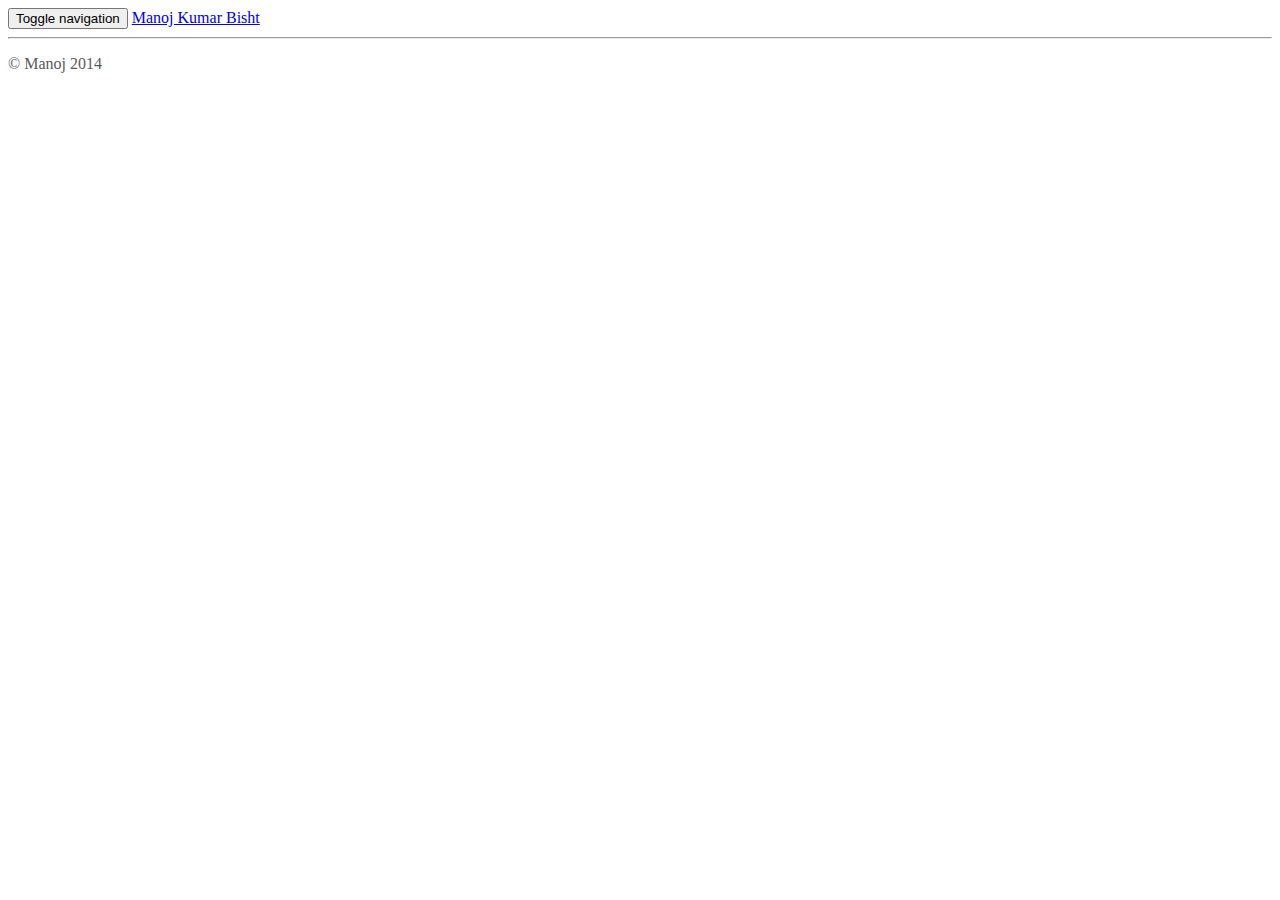
==== BlogClient/app/index.html @ 8ddb6200 "Static profile page added" ====
﻿<!doctype html>
<html lang="en" ng-app="blogSpace">
<head>
    <meta charset="utf-8">
    <title>Manoj Bisht-Technical Blog</title>
    <!--<link href="css/bootstrap-theme.css" rel="stylesheet" />-->
    <link href="css/bootstrap-theme.min.css" rel="stylesheet" />
    <!--<link href="css/bootstrap.css" rel="stylesheet" />-->
    <link href="css/bootstrap.min.css" rel="stylesheet" />
    <link href="css/theme.css" rel="stylesheet" />
    <link href="css/carousel.css" rel="stylesheet" />
    <!-- Just for debugging purposes. Don't actually copy this line! -->
    <!--[if lt IE 9]><script src="lib/bootstrap/js/ie8-responsive-file-warning.js"></script><![endif]-->
    <!-- HTML5 shim and Respond.js IE8 support of HTML5 elements and media queries -->
    <!--[if lt IE 9]>
      <script src="lib/bootstrap/html5shiv.js"></script>
      <script src="lib/bootstrap/respond.min.js"></script>
    <![endif]-->
    <style id="holderjs-style" type="text/css"></style>

    <script src="lib/jquery/jquery-1.10.2.js"></script>
    <script src="lib/angular/angular.js"></script>
    <!--<script src="lib/angular/angular-animate.js"></script>-->
    <script src="lib/angular/angular-resource.js"></script>
    <script src="lib/angular/angular-route.js"></script>

    <script src="lib/angular/underscore.js"></script>
    <script src="lib/angular/restangular.js"></script>

    <script src="lib/angular/angular-cookies-1.0.0rc10.js"></script>
    <script src="lib/angular/angular-sanitize.min.js"> </script>

    <script src="js/app.js"></script>
    <script src="js/services.js"></script>
    <script src="js/controllers.js"></script>
    <script src="js/filters.js"></script>
    <script src="js/directives.js"></script>
    <!--<script src="lib/bootstrap/bootstrap.js"></script>-->
    <script src="lib/bootstrap/bootstrap.min.js"></script>
    <script src="lib/bootstrap/ie8-responsive-file-warning.js"></script>
    <!--<script src="lib/bootstrap/ng-infinite-scroll.js"></script>-->
    <script src="lib/bootstrap/ng-infinite-scroll.min.js"></script>
    <!--<script src="lib/bootstrap/ui-bootstrap-0.7.0.js"></script>-->
    <!--<script src="lib/bootstrap/ui-bootstrap-0.7.0.min.js"></script>
    <script src="lib/bootstrap/ui-bootstrap-tpls-0.7.0.js"></script>
    <script src="lib/bootstrap/ui-bootstrap.js"></script>-->
    <script src="lib/bootstrap/ui-bootstrap-tpls-0.10.0.min.js"></script>
</head>
<body>


    <!-- Fixed navbar -->
    <div class="navbar navbar-inverse navbar-fixed-top" role="navigation">
        <div class="container">
            <div class="navbar-header">
                <button type="button" class="navbar-toggle" data-toggle="collapse" data-target=".navbar-collapse">
                    <span class="sr-only">Toggle navigation</span>
                    <span class="icon-bar"></span>
                    <span class="icon-bar"></span>
                    <span class="icon-bar"></span>
                </button>
                <a class="navbar-brand" href="#/blog">Manoj Kumar Bisht</a>
            </div>
            <div class="navbar-collapse collapse" ng-controller="BlogCategoryController">
                <blog-header-list></blog-header-list>
                <blog-search></blog-search>

            </div><!--/.nav-collapse -->

        </div>
    </div>
    <div class="container">
        <div ng-view></div>
        <hr>
        <footer>
            <p>&copy; Manoj 2014</p>
        </footer>
    </div>
    <!--<script src="lib/bootstrap/holder.js"></script>-->
    <!--<script src="lib/bootstrap/carousel.js"></script>-->
</body>
</html>
---- BlogClient/app/css/carousel.css ----
/* GLOBAL STYLES
-------------------------------------------------- */
/* Padding below the footer and lighter body text */

body {
  padding-bottom: 40px;
  color: #5a5a5a;
}



/* CUSTOMIZE THE NAVBAR
-------------------------------------------------- */

/* Special class on .container surrounding .navbar, used for positioning it into place. */
.navbar-wrapper {
  position: relative;
  z-index: 15;
}


/* CUSTOMIZE THE CAROUSEL
-------------------------------------------------- */

/* Carousel base     class */
.carousel {
  margin-bottom: 0px;

  /* Negative margin to pull up carousel. 90px is roughly margins and height of navbar. */
  margin-top: -20px;
}
/* Since positioning the image, we need to help out the caption */
.carousel-caption {
  z-index: 10;
  
}

/* Declare heights because of positioning of img element */
.carousel .item {
  /*height: 500px;*/
  height:310px;
}
.carousel-inner > .item > img {
/*  position: absolute;
  top: 0;
  left: 0;
  min-width: 100%;*/
  height: 255px;
  margin:0 auto;
  position:relative;
  top:15px;
}



/* MARKETING CONTENT
-------------------------------------------------- */

/* Pad the edges of the mobile views a bit */
.marketing {
  padding-left: 15px;
  padding-right: 15px;
}

/* Center align the text within the three columns below the carousel */
.marketing .col-lg-4 {
  text-align: left;

}
.marketing .col-lg-4 p {
  padding: 10px;
  border:1px solid #dce2e7;
  font-size:14px;
  font-weight:normal;
  color:#757575;
	
 }
.marketing h2 {
  font-weight: bold;
  font-size:15px;
  background:#337513;
  color:#fff;

  line-height:32px;
  padding:0 8px;
  margin-bottom:0px;
}
.marketing h2 a
{
    color:#fff;
}
.marketing h2.cb
{
   /*background:url(../img/cb.jpg) center right no-repeat #358cce;*/
   background:#358cce;   
}
.marketing h2.rc
{
   /*background:url(../img/rc.jpg) center right no-repeat #358cce;*/
   background:#358cce;   
}
.marketing h2.tb
{
   /*background:url(../img/tb.jpg) center right no-repeat #358cce;*/
   background:#358cce;   
}

.marketing .col-lg-4 p {
  padding: 10px;
  border:1px solid #dce2e7;
  font-size:14px;
  font-weight:normal;
  color:#757575;
  margin:0 0 5px 0;
}
.marketing .col-lg-4 p b {
	color:#153c5d;
}
.marketing .col-lg-4 p a.sign_in {
	color:#ff3000;
	text-decoration:underline;
}

.marketing .col-lg-4 form {
padding: 10px;
border: 1px solid #dce2e7;
}

/* Featurettes
------------------------- */

.featurette-divider {
  margin: 80px 0; /* Space out the Bootstrap <hr> more */
}

/* Thin out the marketing headings */
.featurette-heading {
  font-weight: 300;
  line-height: 1;
  letter-spacing: -1px;
}
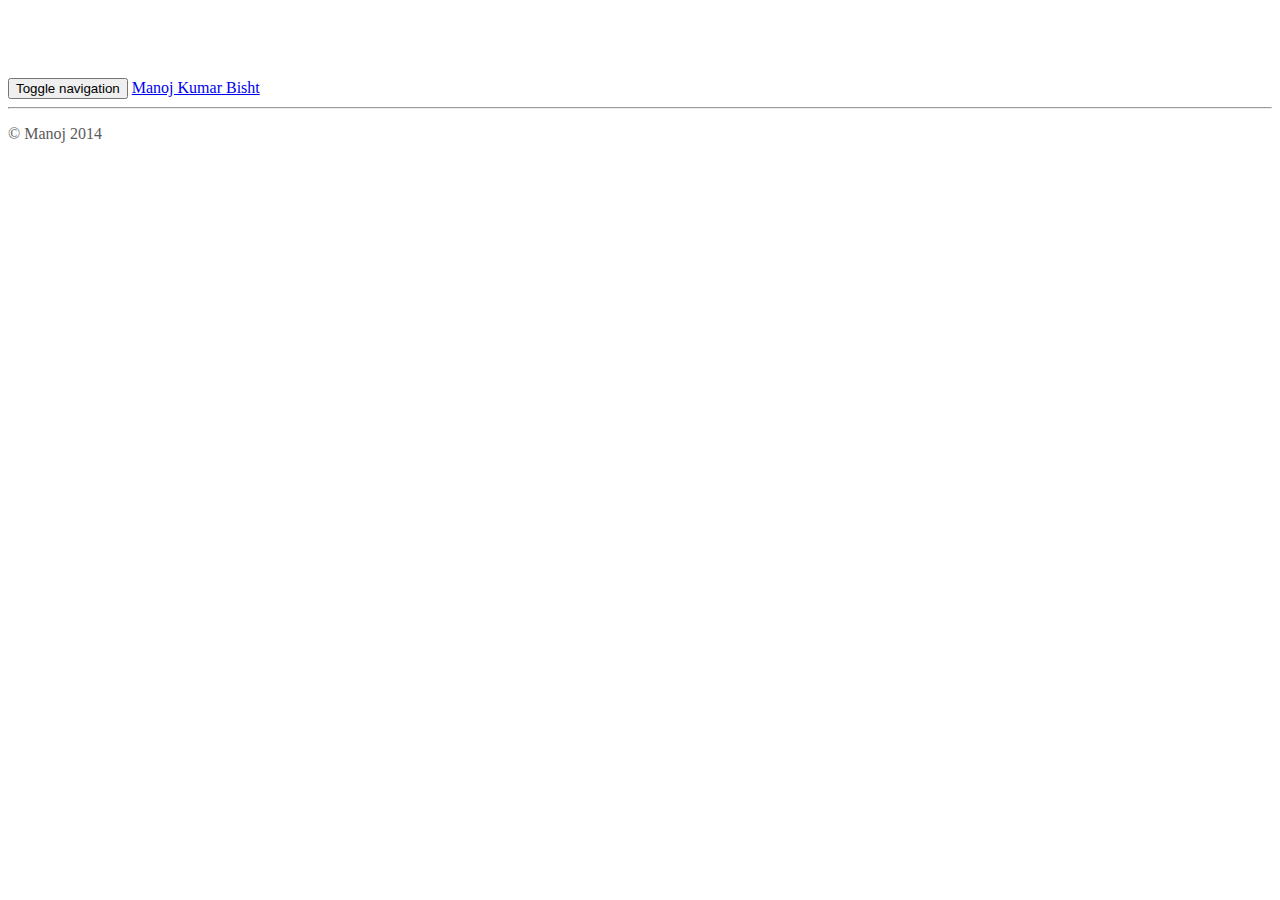
==== commit 032647f5: "Added DISQUS in the detail page" ====
--- a/BlogClient/app/index.html
+++ b/BlogClient/app/index.html
@@ -26,15 +26,20 @@
 
     <script src="lib/angular/underscore.js"></script>
     <script src="lib/angular/restangular.js"></script>
+    <script src="lib/angular/angularytics.min.js"></script>
 
     <script src="lib/angular/angular-cookies-1.0.0rc10.js"></script>
     <script src="lib/angular/angular-sanitize.min.js"> </script>
+
 
     <script src="js/app.js"></script>
     <script src="js/services.js"></script>
     <script src="js/controllers.js"></script>
     <script src="js/filters.js"></script>
     <script src="js/directives.js"></script>
+    <script src="js/angular-disqus.js"></script>
+
+
     <!--<script src="lib/bootstrap/bootstrap.js"></script>-->
     <script src="lib/bootstrap/bootstrap.min.js"></script>
     <script src="lib/bootstrap/ie8-responsive-file-warning.js"></script>
@@ -59,7 +64,7 @@
                     <span class="icon-bar"></span>
                     <span class="icon-bar"></span>
                 </button>
-                <a class="navbar-brand" href="#/blog">Manoj Kumar Bisht</a>
+                <a class="navbar-brand" href="#!/blog">Manoj Kumar Bisht</a>
             </div>
             <div class="navbar-collapse collapse" ng-controller="BlogCategoryController">
                 <blog-header-list></blog-header-list>
@@ -78,5 +83,19 @@
     </div>
     <!--<script src="lib/bootstrap/holder.js"></script>-->
     <!--<script src="lib/bootstrap/carousel.js"></script>-->
+    <script>
+        (function (i, s, o, g, r, a, m) {
+            i['GoogleAnalyticsObject'] = r; i[r] = i[r] || function () {
+                (i[r].q = i[r].q || []).push(arguments)
+            }, i[r].l = 1 * new Date(); a = s.createElement(o),
+            m = s.getElementsByTagName(o)[0]; a.async = 1; a.src = g; m.parentNode.insertBefore(a, m)
+        })(window, document, 'script', '//www.google-analytics.com/analytics.js', 'ga');
+
+        ga('create', 'UA-48579896-1', 'manojbisht.com');
+        ga('send', 'pageview');
+
+    </script>
+
+    
 </body>
 </html>
--- a/BlogClient/app/css/theme.css
+++ b/BlogClient/app/css/theme.css
@@ -0,0 +1,19 @@
+body {
+  padding-top: 70px;
+  padding-bottom: 30px;
+}
+
+.theme-dropdown .dropdown-menu {
+  display: block;
+  position: static;
+  margin-bottom: 20px;
+}
+
+.theme-showcase > p > .btn {
+  margin: 5px 0;
+}
+
+img{
+    max-width:100%;
+    height:auto;
+}
